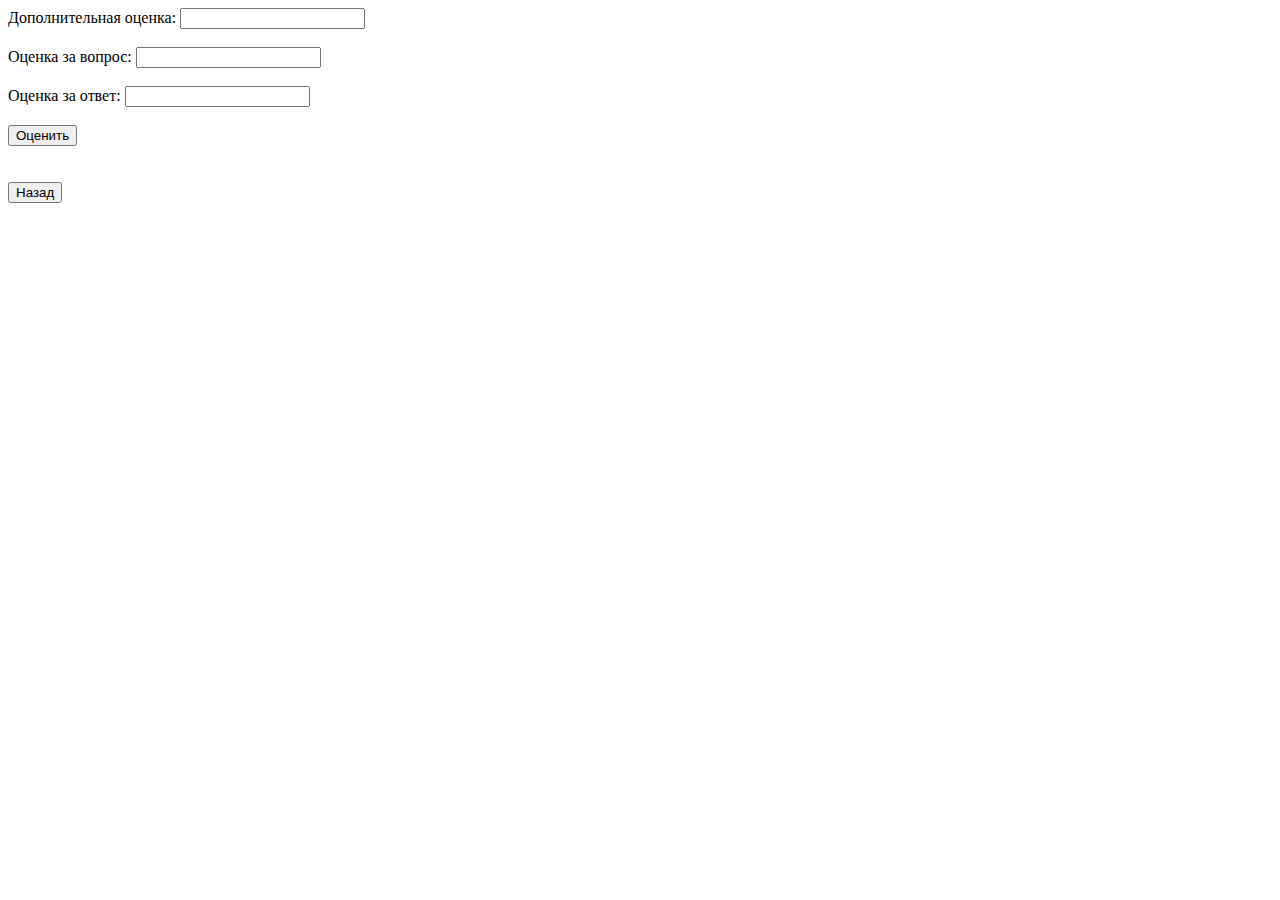
==== src/main/resources/templates/markStudent.html @ 409835a4 "Initial commit" ====
<!DOCTYPE html>
<html lang="en">
<head>
    <meta charset="UTF-8">
    <title>Оцените студента</title>
</head>
<body>
<form action="/random/markedStudent"  method="post">
<label>Дополнительная оценка:</label>
<input type="text"  name="f_mark">
<br><br>
<label>Оценка за вопрос:</label>
<input type="text"  name="g_ansMark">
<br><br>
<label>Оценка за ответ:</label>
<input type="text"  name="k_qMark">
<br><br>
    <input type="hidden" th:value="${studentMark.a_id}" name="studentMark"/>
    <input type="submit" value="Оценить">
</form>
<br><br>
<button onclick="window.location.href='/random/studentsLesson';">Назад</button>
</body>
</html>
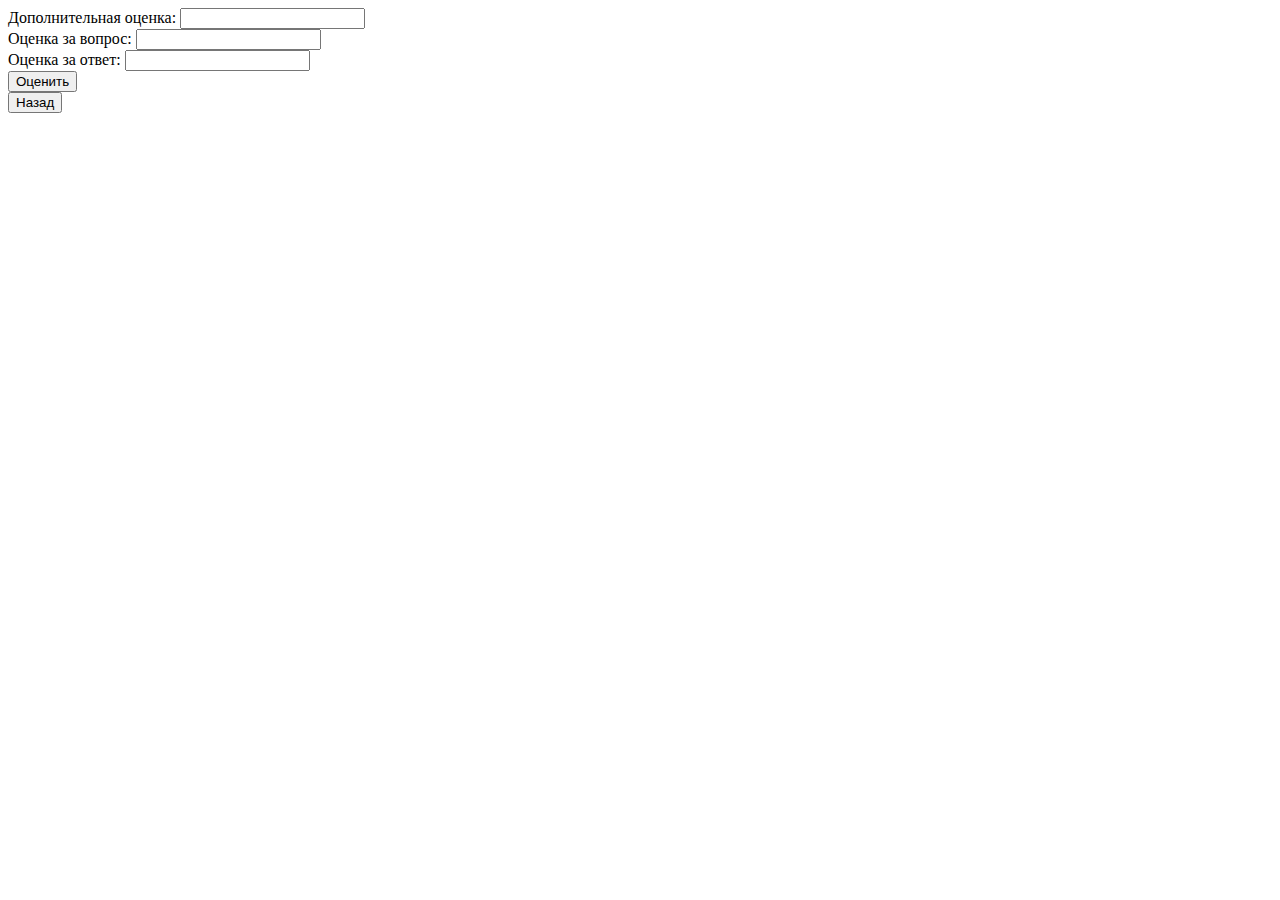
==== commit fffaa1c6: "added front to markStudent.html fixes scrolling" ====
--- a/src/main/resources/templates/markStudent.html
+++ b/src/main/resources/templates/markStudent.html
@@ -1,24 +1,36 @@
 <!DOCTYPE html>
-<html lang="en">
+<html xmlns:th="http://www.thymeleaf.org" lang="ru">
 <head>
     <meta charset="UTF-8">
     <title>Оцените студента</title>
+    <link rel="stylesheet" type="text/css" th:href="@{/css/style.css}"/>
 </head>
 <body>
-<form action="/random/markedStudent"  method="post">
-<label>Дополнительная оценка:</label>
-<input type="text"  name="f_mark">
-<br><br>
-<label>Оценка за вопрос:</label>
-<input type="text"  name="g_ansMark">
-<br><br>
-<label>Оценка за ответ:</label>
-<input type="text"  name="k_qMark">
-<br><br>
-    <input type="hidden" th:value="${studentMark.a_id}" name="studentMark"/>
-    <input type="submit" value="Оценить">
-</form>
-<br><br>
-<button onclick="window.location.href='/random/studentsLesson';">Назад</button>
+<div class="container">
+    <div class="mark_container">
+        <form th:action="@{/random/markedStudent/}"  method="post">
+
+            <div class="field">
+                <label for="f_mark">Дополнительная оценка:</label>
+                <input type="text"  name="f_mark" id="f_mark">
+            </div>
+
+            <div class="field">
+                <label for="g_ansMark">Оценка за вопрос:</label>
+                <input type="text"  name="g_ansMark" id="g_ansMark">
+            </div>
+
+            <div class="field">
+                <label for="k_qMark">Оценка за ответ:</label>
+                <input type="text"  name="k_qMark" id="k_qMark">
+            </div>
+
+            <input type="hidden" th:value="${studentMark.a_id}" name="studentMark"/>
+            <input type="submit" class="start" value="Оценить">
+        </form>
+
+        <button onclick="window.location.href='/random/studentsLesson';" class="backButton">Назад</button>
+    </div>
+</div>
 </body>
 </html>